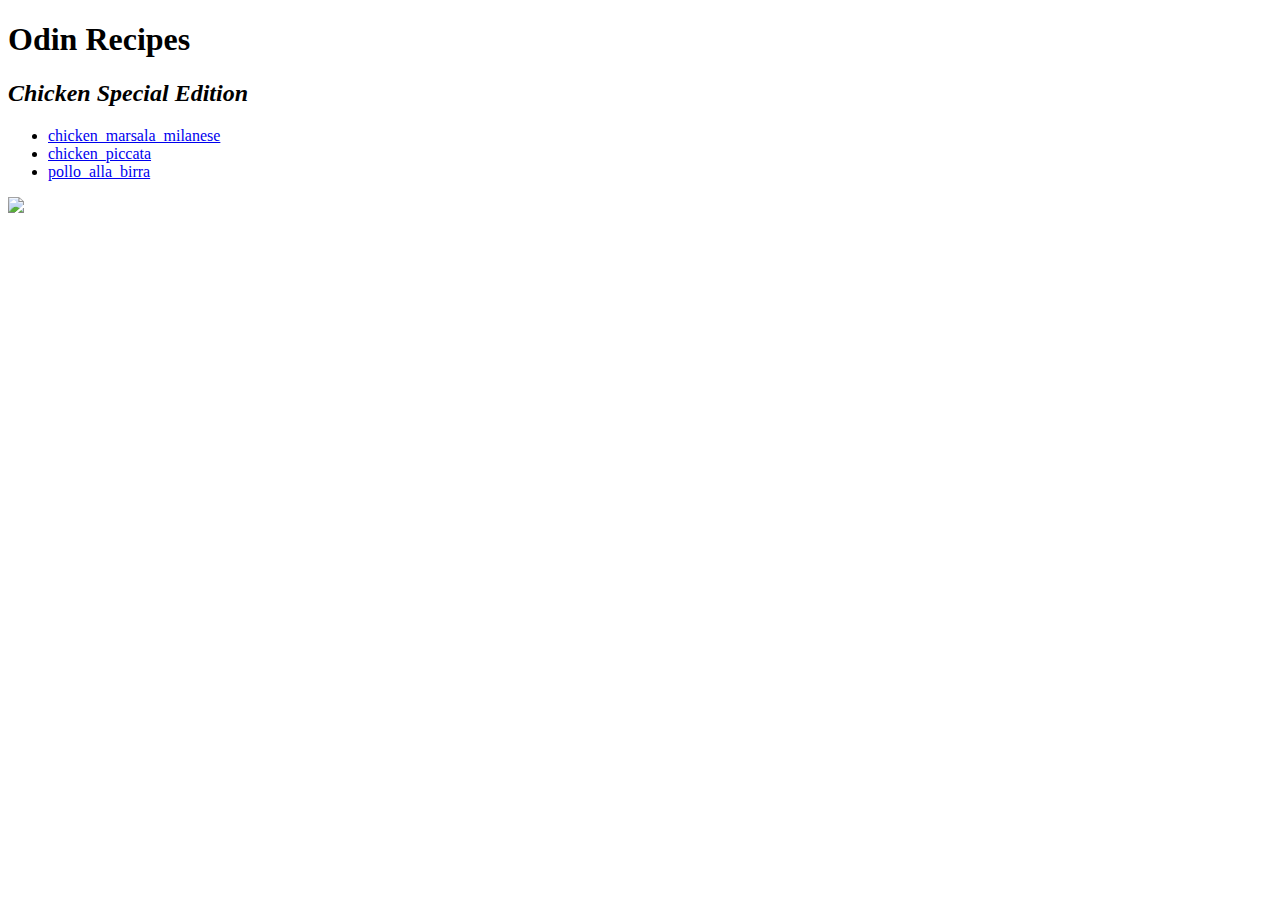
==== index.html @ 2a8210a6 "Add index.html" ====
<!DOCTYPE html>

<html lang="en">
    <head>
        <title>odin-recipes</title>
        <meta charset="UTF-8">
    </head>

    <body>
        <h1>Odin Recipes</h1>
        <h2><em>Chicken Special Edition</em></h2>
        <ul>
        <li><a href="recipes/chicken_marsala_milanese.html">chicken_marsala_milanese</a></li>
        <li><a href="recipes/chicken_piccata.html">chicken_piccata</a></li>
        <li><a href="recipes/pollo_alla_birra.html">pollo_alla_birra</a></li>
        </ul>
        
        
        <img src="recipes/images/chicken-chicken-bro.gif" Chicken>
    
    </body> 
</html>
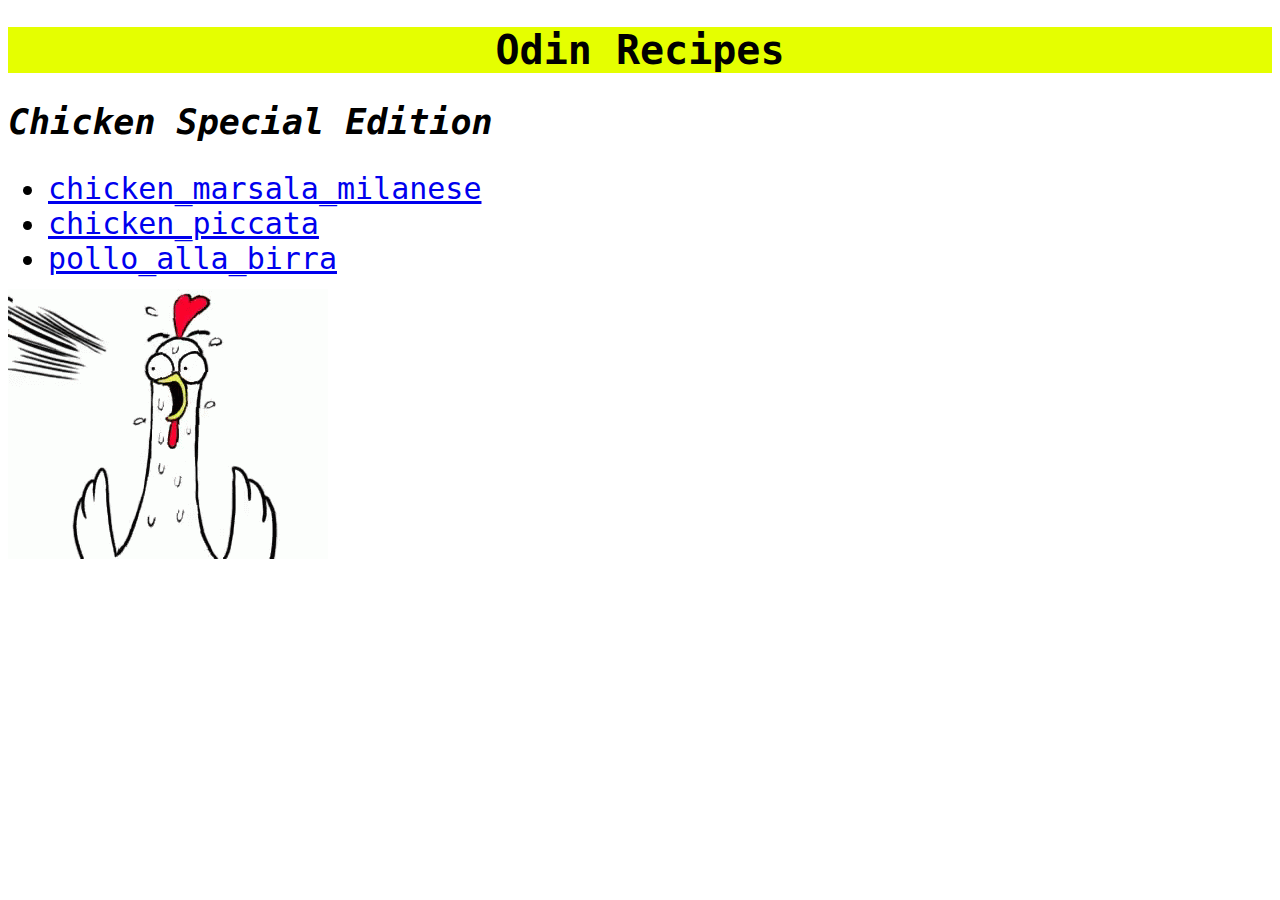
==== commit c245984b: "new css file" ====
--- a/index.html
+++ b/index.html
@@ -4,6 +4,7 @@
     <head>
         <title>odin-recipes</title>
         <meta charset="UTF-8">
+        <link rel="stylesheet" href="style.css"/>
     </head>
 
     <body>
--- a/style.css
+++ b/style.css
@@ -0,0 +1,20 @@
+/* style.css */
+
+* {
+    font-family: monospace;
+}
+
+h1 {
+    text-align: center;
+    background-color: rgb(229, 255, 0);
+    font-size: 40px;
+}
+
+h2 {
+    font-size: 35px;
+}
+li {
+    text-align: inherit;
+    font-size: 30px;
+}
+
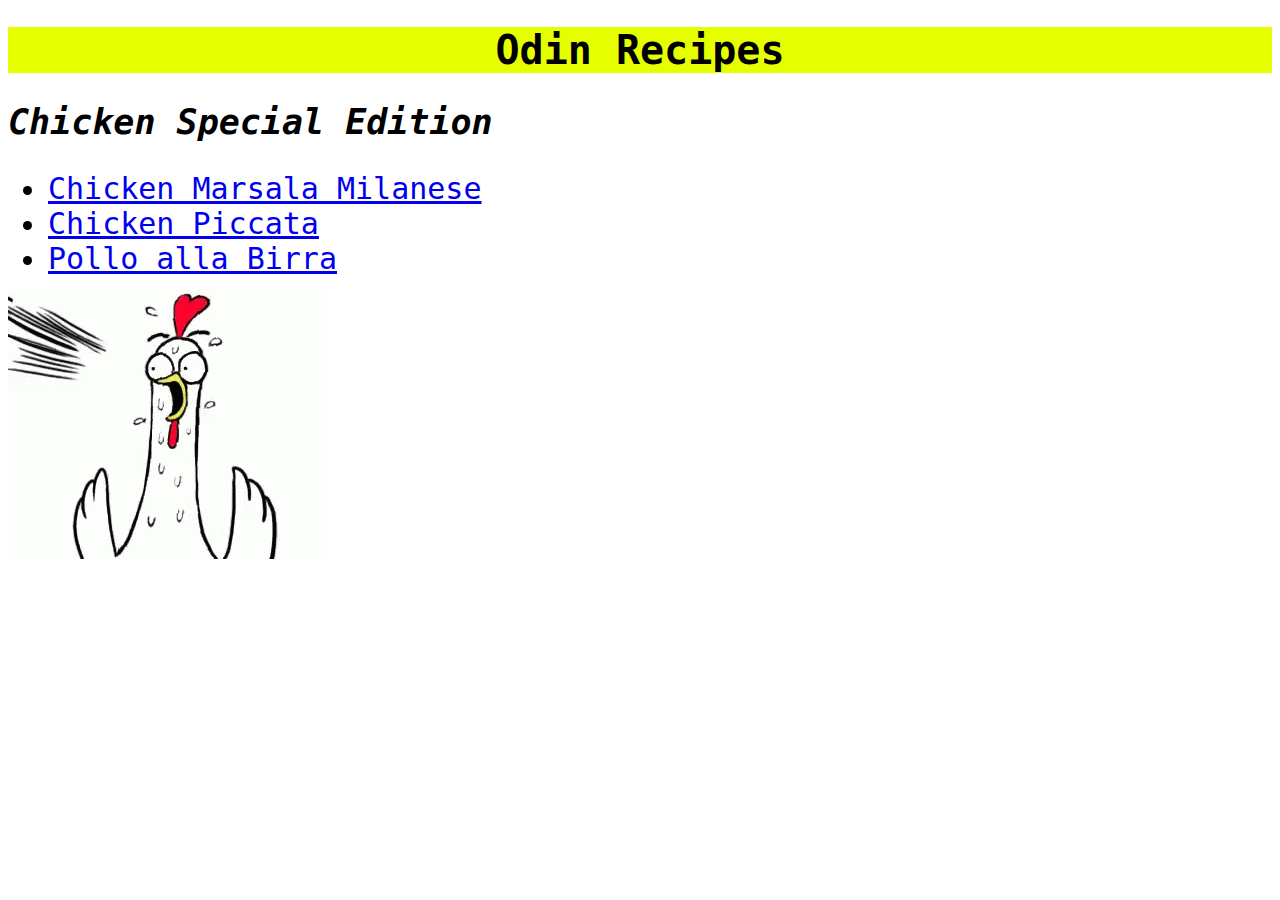
==== commit 73d87c4a: "minor changes in CSS" ====
--- a/index.html
+++ b/index.html
@@ -11,9 +11,9 @@
         <h1>Odin Recipes</h1>
         <h2><em>Chicken Special Edition</em></h2>
         <ul>
-        <li><a href="recipes/chicken_marsala_milanese.html">chicken_marsala_milanese</a></li>
-        <li><a href="recipes/chicken_piccata.html">chicken_piccata</a></li>
-        <li><a href="recipes/pollo_alla_birra.html">pollo_alla_birra</a></li>
+        <li><a href="recipes/chicken_marsala_milanese.html">Chicken Marsala Milanese</a></li>
+        <li><a href="recipes/chicken_piccata.html">Chicken Piccata</a></li>
+        <li><a href="recipes/pollo_alla_birra.html">Pollo alla Birra</a></li>
         </ul>
         
         
